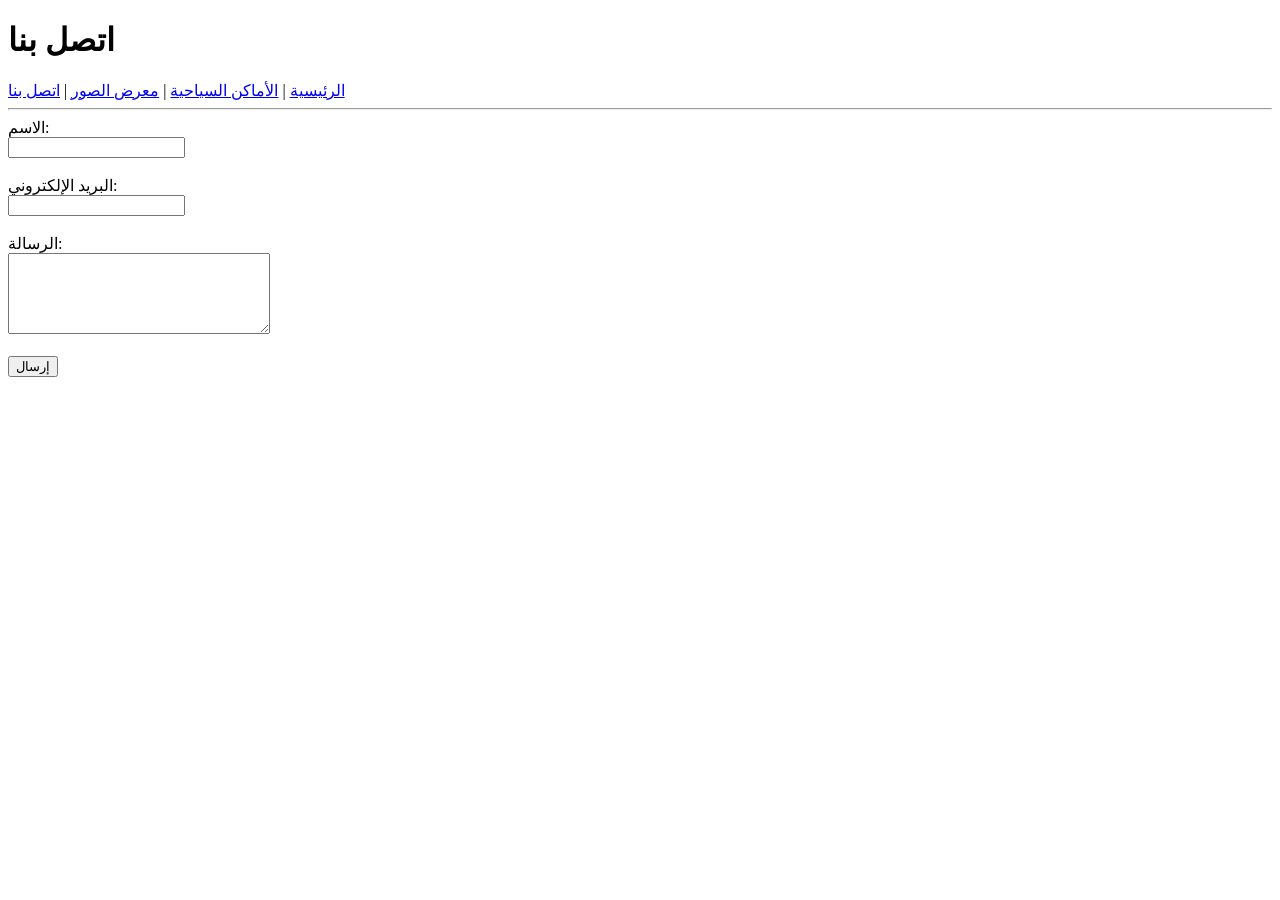
==== contact.html @ fc80a58e "Create contact.html" ====
<!DOCTYPE html>
<html lang="ar">
<head>
<meta charset="UTF-8">
<title>اتصل بنا</title>
</head>
<body>

<h1>اتصل بنا</h1>

<a href="index.html">الرئيسية</a> |
<a href="places.html">الأماكن السياحية</a> |
<a href="gallery.html">معرض الصور</a> |
<a href="contact.html">اتصل بنا</a>

<hr>

<form>
الاسم:<br>
<input type="text"><br><br>

البريد الإلكتروني:<br>
<input type="email"><br><br>

الرسالة:<br>
<textarea rows="5" cols="30"></textarea><br><br>

<input type="submit" value="إرسال">
</form>

</body>
</html>
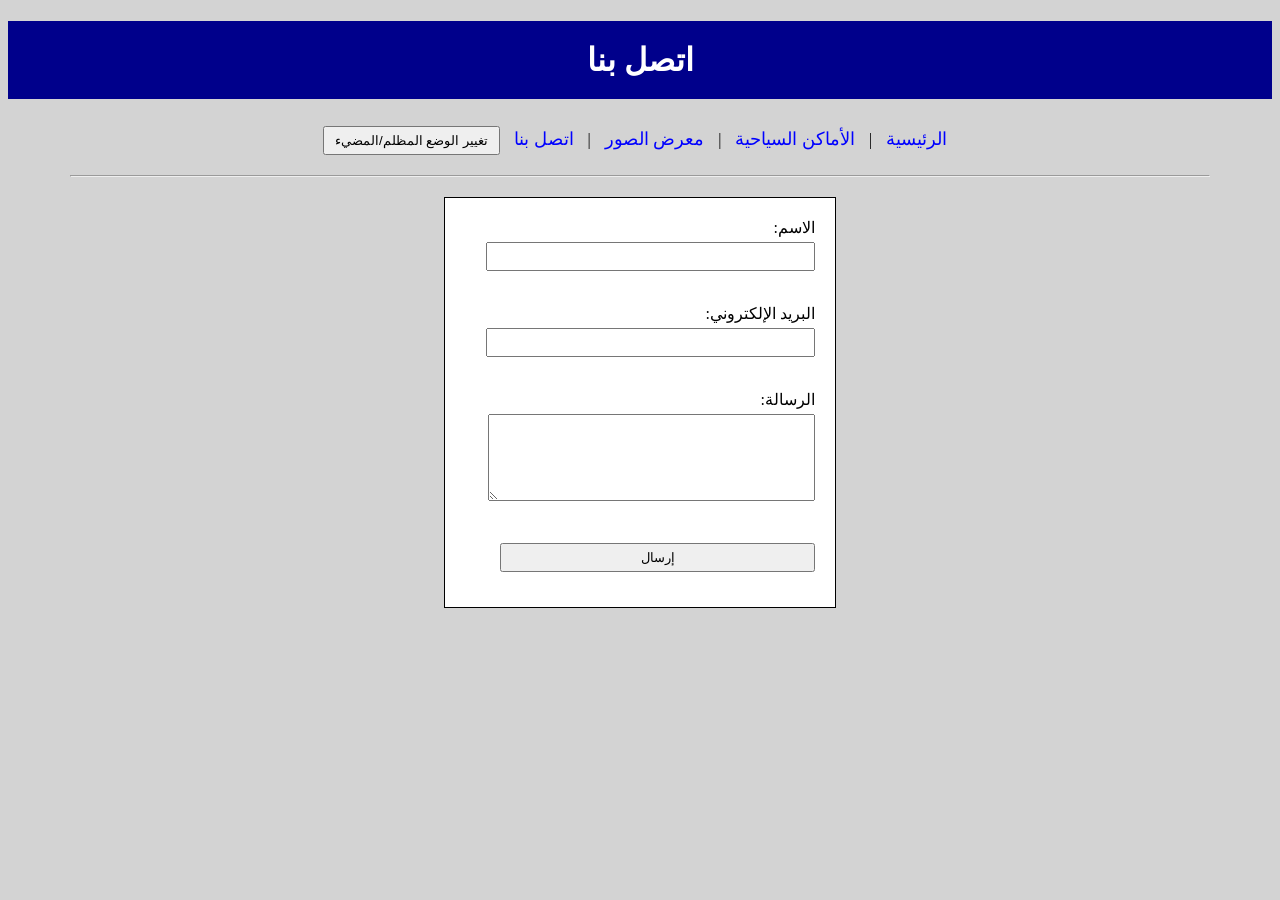
==== commit 32b4e604: "Update contact.html" ====
--- a/contact.html
+++ b/contact.html
@@ -3,6 +3,7 @@
 <head>
 <meta charset="UTF-8">
 <title>اتصل بنا</title>
+  <link rel="stylesheet" href="style-contact.css">
 </head>
 <body>
 
@@ -12,6 +13,8 @@
 <a href="places.html">الأماكن السياحية</a> |
 <a href="gallery.html">معرض الصور</a> |
 <a href="contact.html">اتصل بنا</a>
+  
+<button onclick="toggleDarkMode()" style="padding: 5px 10px; cursor: pointer; margin-top: 5px;">تغيير الوضع المظلم/المضيء</button>
 
 <hr>
 
--- a/style-contact.css
+++ b/style-contact.css
@@ -0,0 +1,46 @@
+
+body {
+    background-color: lightgray;
+    color: black;
+    direction: rtl;
+    text-align: center;
+}
+
+h1 {
+    background-color: darkblue;
+    color: white;
+    padding: 20px;
+}
+
+a {
+    color: blue;
+    text-decoration: none;
+    margin: 0 10px;
+    font-size: 18px;
+}
+
+a:hover {
+    color: red;
+}
+
+hr {
+    width: 90%;
+    margin: 20px auto;
+}
+
+form {
+    background-color: white;
+    width: 350px;
+    margin: 20px auto;
+    padding: 20px;
+    border: 1px solid black;
+    text-align: right;
+}
+
+input, textarea {
+    width: 90%;
+    padding: 5px;
+    margin-top: 5px;
+    margin-bottom: 15px;
+}
+
